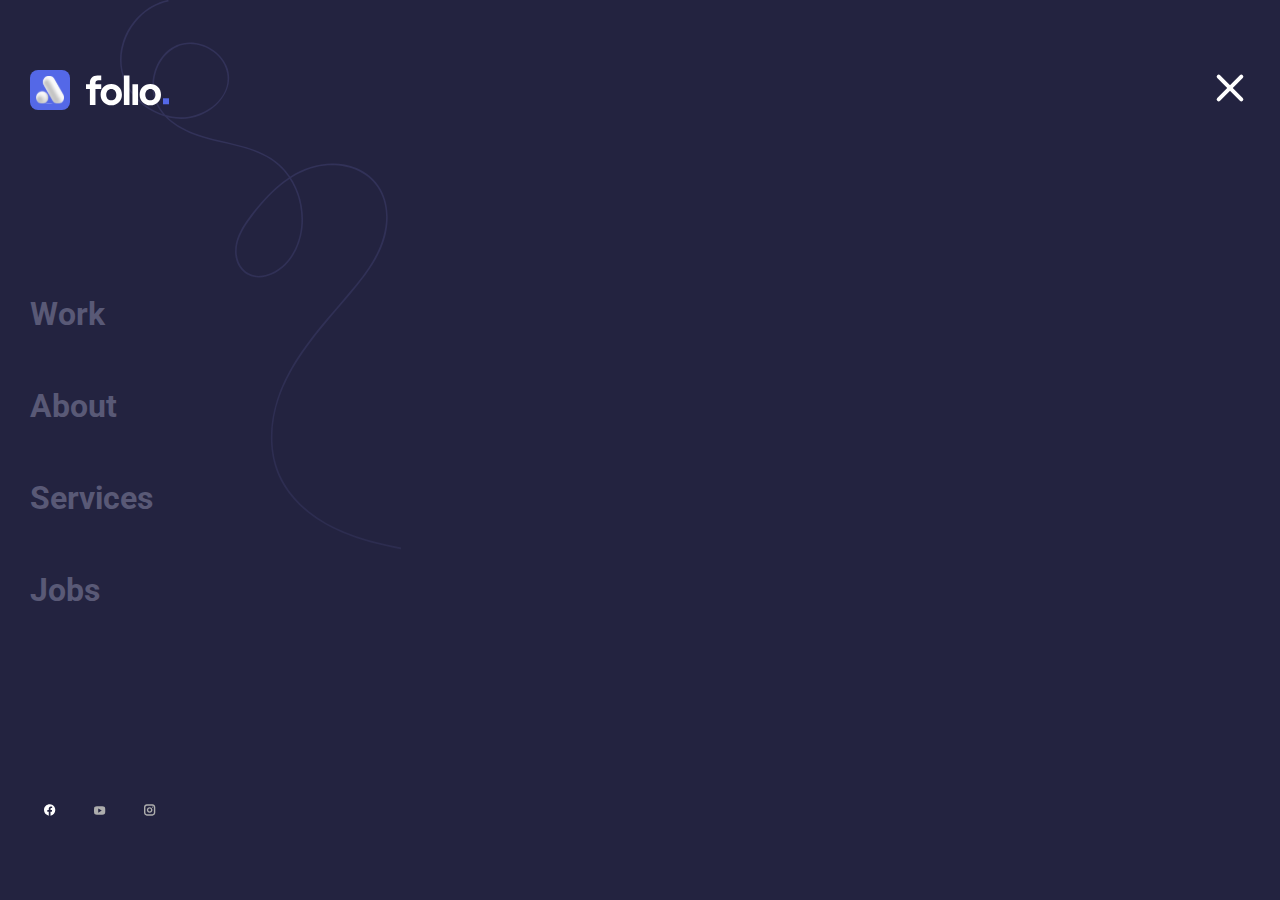
==== pages/menu.html @ ea2a39fa "feat(menu): create page menu mobile and css" ====
<!DOCTYPE html>
<html lang="en">

<head>
    <meta charset="UTF-8">
    <meta http-equiv="X-UA-Compatible" content="IE=edge">
    <meta name="viewport" content="width=device-width, initial-scale=1.0">
    <link rel="preconnect" href="https://fonts.googleapis.com">
    <link rel="preconnect" href="https://fonts.gstatic.com" crossorigin>
    <link href="https://fonts.googleapis.com/css2?family=Roboto:wght@300;400;700&display=swap" rel="stylesheet">
    <link rel="stylesheet" href="./../assets/css/reset.css">
    <link rel="stylesheet" href="./../assets/css/style.css">
    <title>Folio Agency 1.0</title>
</head>

<body class="bg-menu">

    <!-- ==============HEADER============= -->
    <header class="header-menu-m">
        <div class="header-menu-m-top">
            <a href="#">
                <img src="./../assets/img/logo-white.svg" class="logo" alt="Logo folio website">
            </a>
            <a onclick="window.history.go(-1); return false;" class="btn-toggle-menu-m">
                <span></span>
                <span></span>
            </a>
        </div>
        
        <nav class="nav-menu-m">
            <ul class="nav-list-m">
                <li><a href="#" class="active">Work</a></li>
                <li><a href="#">About</a></li>
                <li><a href="#">Services</a></li>
                <li><a href="#">Jobs</a></li>
            </ul>
        </nav>

        <div class="footer-nav-social">
            <ul class="social-icons">
                <li>
                    <a href="" class="face">
                        <svg width="12" height="12" viewBox="0 0 12 12" fill="none"
                            xmlns="http://www.w3.org/2000/svg">
                            <path fill-rule="evenodd" clip-rule="evenodd"
                                d="M11.2796 6.034C11.2803 3.00752 8.93165 0.510338 5.93539 0.351694C2.93912 0.193051 0.344241 2.42849 0.0307703 5.43841C-0.282701 8.44832 1.79499 11.1789 4.75853 11.6518V7.67809H3.32671V6.034H4.75853V4.78031C4.69611 4.18782 4.89794 3.598 5.30937 3.17049C5.72081 2.74297 6.2993 2.52198 6.88827 2.56733C7.31128 2.57294 7.7333 2.61002 8.15089 2.67827V4.07987H7.44027C7.19507 4.04752 6.94858 4.12933 6.77033 4.30222C6.59207 4.47511 6.50137 4.72034 6.5238 4.96876V6.03542H8.08815L7.83788 7.67951H6.52098V11.6553C9.26236 11.2179 11.2807 8.8336 11.2796 6.034Z"
                                fill="#ADADAD" />
                        </svg>
                    </a>
                </li>
                <li><a href="" class="youtube"><img src="./../assets/img/icon/youtube-desktop.svg" alt=""></a></li>
                <li><a href="" class="instagran"><img src="./../assets/img/icon/instagran-desktop.svg" alt=""></a></li>
            </ul>
        </div>
    </header>
</body>

</html>
---- assets/css/style.css ----
@import url("../css/menu.css");
@import url("../css/header.css");
@import url("../css/footer.css");

@import url("../css/job.css");
@import url("../css/cta.css");
@import url("../css/work.css");

:root {
    --white: #FFFFFF; 
    --text-dark: #000000;
    --color-primary: #5468E7;
    --color-secondary: #C897E4;
    --color-dark: #232340;
    --color-text: #8B8B8B;
    --color-blue-gradiente: linear-gradient(180deg, #3A8FFF 0%, #0837AE 100%);
    --color-white-gradiente: linear-gradient(360deg, rgba(255, 255, 255, 0.0001) 0%, rgba(237, 229, 240, 0.504289) 100%);
    --color-oxford-gradiente:linear-gradient(0deg, rgba(50, 50, 89, 0.0001) 0%, #323259 72.97%);
    --color-shade-blue:#D1ECFD;
    --color-shade-pink: #FFADD0;
    --color-shade-blue-dark:#323259;
    --color-shade-lilac: #E8BEFF;
    --color-shade-light:#EDEDED;
    --color-shade-orange: #FFCE79;
    --color-shade-royal:#908CFF;
    --color-accent-orange: #FFBA79;
    --color-accent-purple: #9A97ED;
    --color-accent-pink:#FFC7DF;
    --color-body-light:#606060;
    --color-body-dark: #8B8B8B;
    --color-body-deactive: #ADADAD;
    --fonte-principal: "Roboto";

    font-size: 62.5%;
}

* {
    margin: 0;
    padding: 0;
    box-sizing: border-box;
}

body {
    font-size: 1.6rem;
    font-family: var(--fonte-principal);
}

.bg-body{
    background-image: url(../img/line.svg);
    background-repeat: no-repeat;
    background-position: -70% 0%;
}

.page-title {
    display: flex;
    flex-direction: row;
    gap:2.4rem;
    margin-bottom: 2.4rem;
}

.page-title span{
    font-size: 1.4rem;
    color: var(--color-primary);
    font-weight: 600;
    margin-top: 8rem;
}
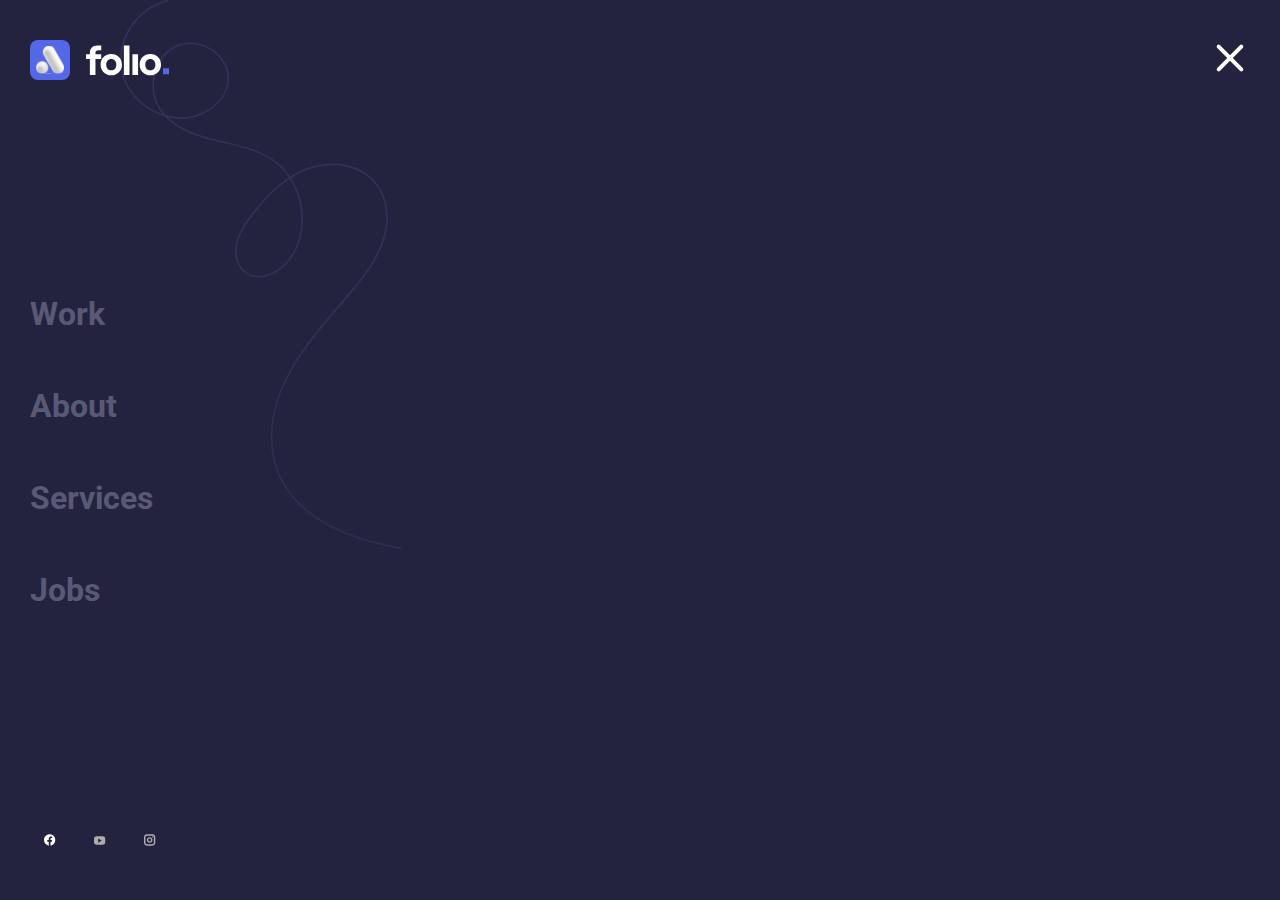
==== commit e136f755: "feat(jobs, work): adding internal pages jobs and works" ====
--- a/pages/menu.html
+++ b/pages/menu.html
@@ -8,8 +8,8 @@
     <link rel="preconnect" href="https://fonts.googleapis.com">
     <link rel="preconnect" href="https://fonts.gstatic.com" crossorigin>
     <link href="https://fonts.googleapis.com/css2?family=Roboto:wght@300;400;700&display=swap" rel="stylesheet">
-    <link rel="stylesheet" href="./../assets/css/reset.css">
-    <link rel="stylesheet" href="./../assets/css/style.css">
+    <link rel="stylesheet" href="../assets/css/reset.css">
+    <link rel="stylesheet" href="../assets/css/style.css">
     <title>Folio Agency 1.0</title>
 </head>
 
@@ -29,10 +29,10 @@
         
         <nav class="nav-menu-m">
             <ul class="nav-list-m">
-                <li><a href="#" class="active">Work</a></li>
+                <li><a href="./../pages/work.html" class="active">Work</a></li>
                 <li><a href="#">About</a></li>
                 <li><a href="#">Services</a></li>
-                <li><a href="#">Jobs</a></li>
+                <li><a href="./../pages/jobs.html">Jobs</a></li>
             </ul>
         </nav>
 
--- a/assets/css/style.css
+++ b/assets/css/style.css
@@ -1,3 +1,4 @@
+@import url('https://fonts.googleapis.com/css2?family=Roboto:wght@300;400;700;900&display=swap');
 @import url("../css/menu.css");
 @import url("../css/header.css");
 @import url("../css/footer.css");
@@ -23,12 +24,15 @@
     --color-shade-light:#EDEDED;
     --color-shade-orange: #FFCE79;
     --color-shade-royal:#908CFF;
+    --color-shade-menu: #595976;
     --color-accent-orange: #FFBA79;
     --color-accent-purple: #9A97ED;
     --color-accent-pink:#FFC7DF;
     --color-body-light:#606060;
     --color-body-dark: #8B8B8B;
     --color-body-deactive: #ADADAD;
+    --color-body-blur: #D8D8D8;
+    --color-body-grey:#7c7c7c;
     --fonte-principal: "Roboto";
 
     font-size: 62.5%;
@@ -43,6 +47,10 @@
 body {
     font-size: 1.6rem;
     font-family: var(--fonte-principal);
+}
+
+main{
+    margin: 4rem auto;
 }
 
 .bg-body{
@@ -62,5 +70,5 @@
     font-size: 1.4rem;
     color: var(--color-primary);
     font-weight: 600;
-    margin-top: 8rem;
+    margin-top: 2rem;
 }